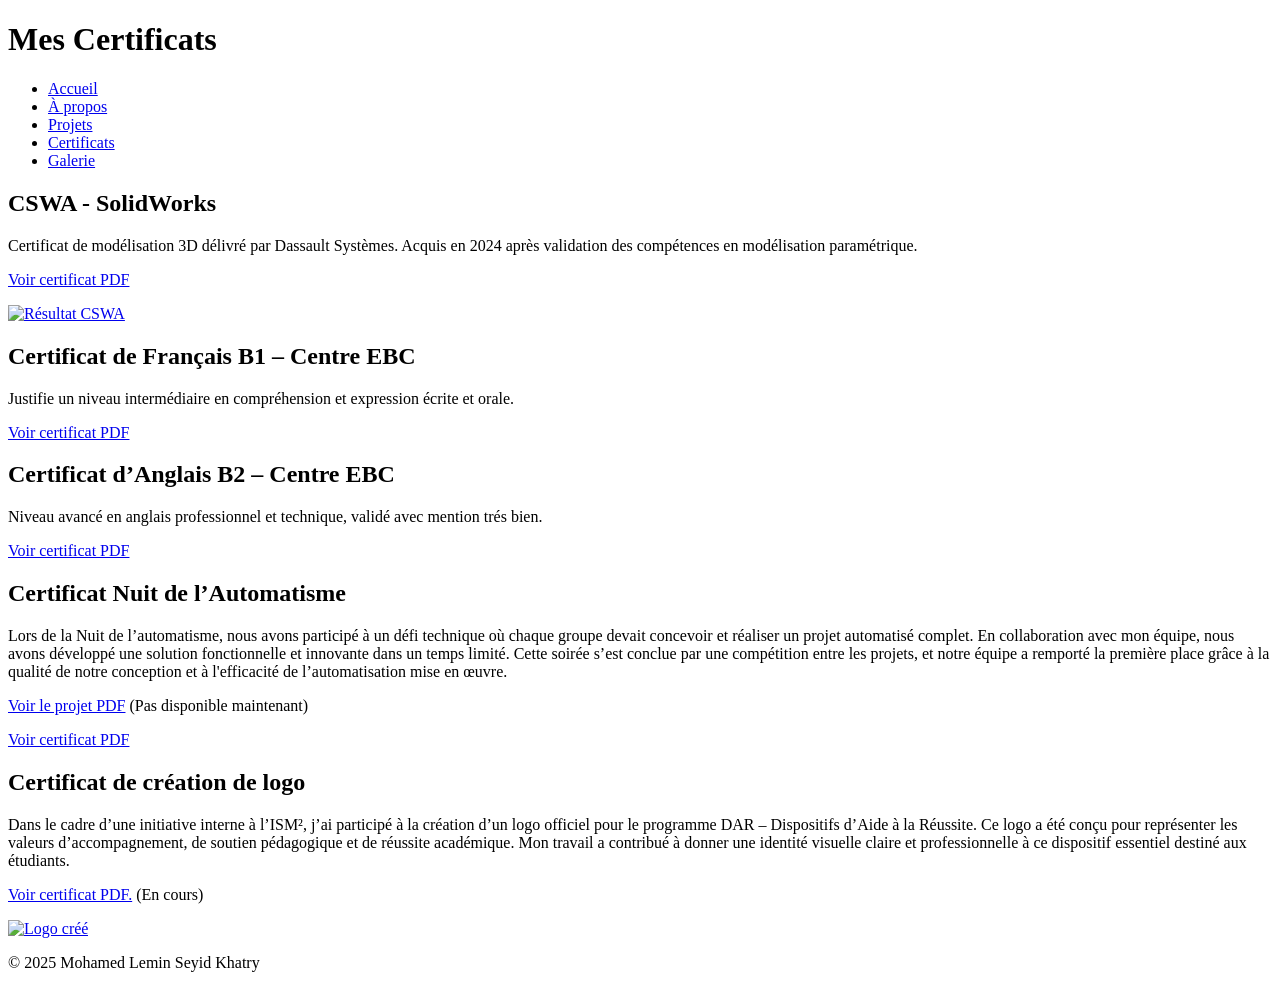
==== certificates.html @ 564bdb36 "Add files via upload" ====
<!DOCTYPE html>
<html lang="fr">
<head>
    <meta charset="UTF-8">
    <title>Certificats</title>
    <link rel="stylesheet" href="css/style.css">
</head>
<body>
<header>
    <h1>Mes Certificats</h1>
    <nav>
        <ul>
            <li><a href="index.html">Accueil</a></li>
            <li><a href="about.html">À propos</a></li>
            <li><a href="projects.html">Projets</a></li>
            <li><a href="certificates.html">Certificats</a></li>
            <li><a href="gallery.html">Galerie</a></li>
        </ul>
    </nav>
</header>
<main>
    <h2>CSWA - SolidWorks</h2>
    <p>Certificat de modélisation 3D délivré par Dassault Systèmes. Acquis en 2024 après validation des compétences en modélisation paramétrique.</p>
    <p><a href="certificates/cswa.pdf" target="_blank">Voir certificat PDF</a></p>
    <p><a href="images/cswa_result.jpg" target="_blank">
        <img src="images/cswa_result.jpg" alt="Résultat CSWA" width="300">
      </a></p>

    <h2>Certificat de Français B1 – Centre EBC</h2>
    <p>Justifie un niveau intermédiaire en compréhension et expression écrite et orale.</p>
    <p><a href="certificates/francais.pdf" target="_blank">Voir certificat PDF</a></p>

    <h2>Certificat d’Anglais B2 – Centre EBC</h2>
    <p>Niveau avancé en anglais professionnel et technique, validé avec mention trés bien.</p>
    <p><a href="certificates/anglais.pdf" target="_blank">Voir certificat PDF</a></p>

    <h2>Certificat Nuit de l’Automatisme</h2>
    <p>Lors de la Nuit de l’automatisme, nous avons participé à un défi technique où chaque groupe devait concevoir et réaliser un projet automatisé complet. En collaboration avec mon équipe, nous avons développé une solution fonctionnelle et innovante dans un temps limité. Cette soirée s’est conclue par une compétition entre les projets, et notre équipe a remporté la première place grâce à la qualité de notre conception et à l'efficacité de l’automatisation mise en œuvre.</p>
    <p><a href="certificates/projet.pdf" target="_blank">Voir le projet PDF</a> (Pas disponible maintenant)</p>
    <p><a href="certificates/automatisme.pdf" target="_blank">Voir certificat PDF</a></p>

    <h2>Certificat de création de logo</h2>
    <p>Dans le cadre d’une initiative interne à l’ISM², j’ai participé à la création d’un logo officiel pour le programme DAR – Dispositifs d’Aide à la Réussite. Ce logo a été conçu pour représenter les valeurs d’accompagnement, de soutien pédagogique et de réussite académique. Mon travail a contribué à donner une identité visuelle claire et professionnelle à ce dispositif essentiel destiné aux étudiants.</p>
    <p><a href="certificates/logo_certificat.pdf" target="_blank">Voir certificat PDF.</a> (En cours)</p>
    <p><a href="images/logo_sample.png" target="_blank">
        <img src="images/logo_sample.png" alt="Logo créé" width="300">
      </a></p>
</main>
<footer>
    <p>&copy; 2025 Mohamed Lemin Seyid Khatry</p>
</footer>
</body>
</html>
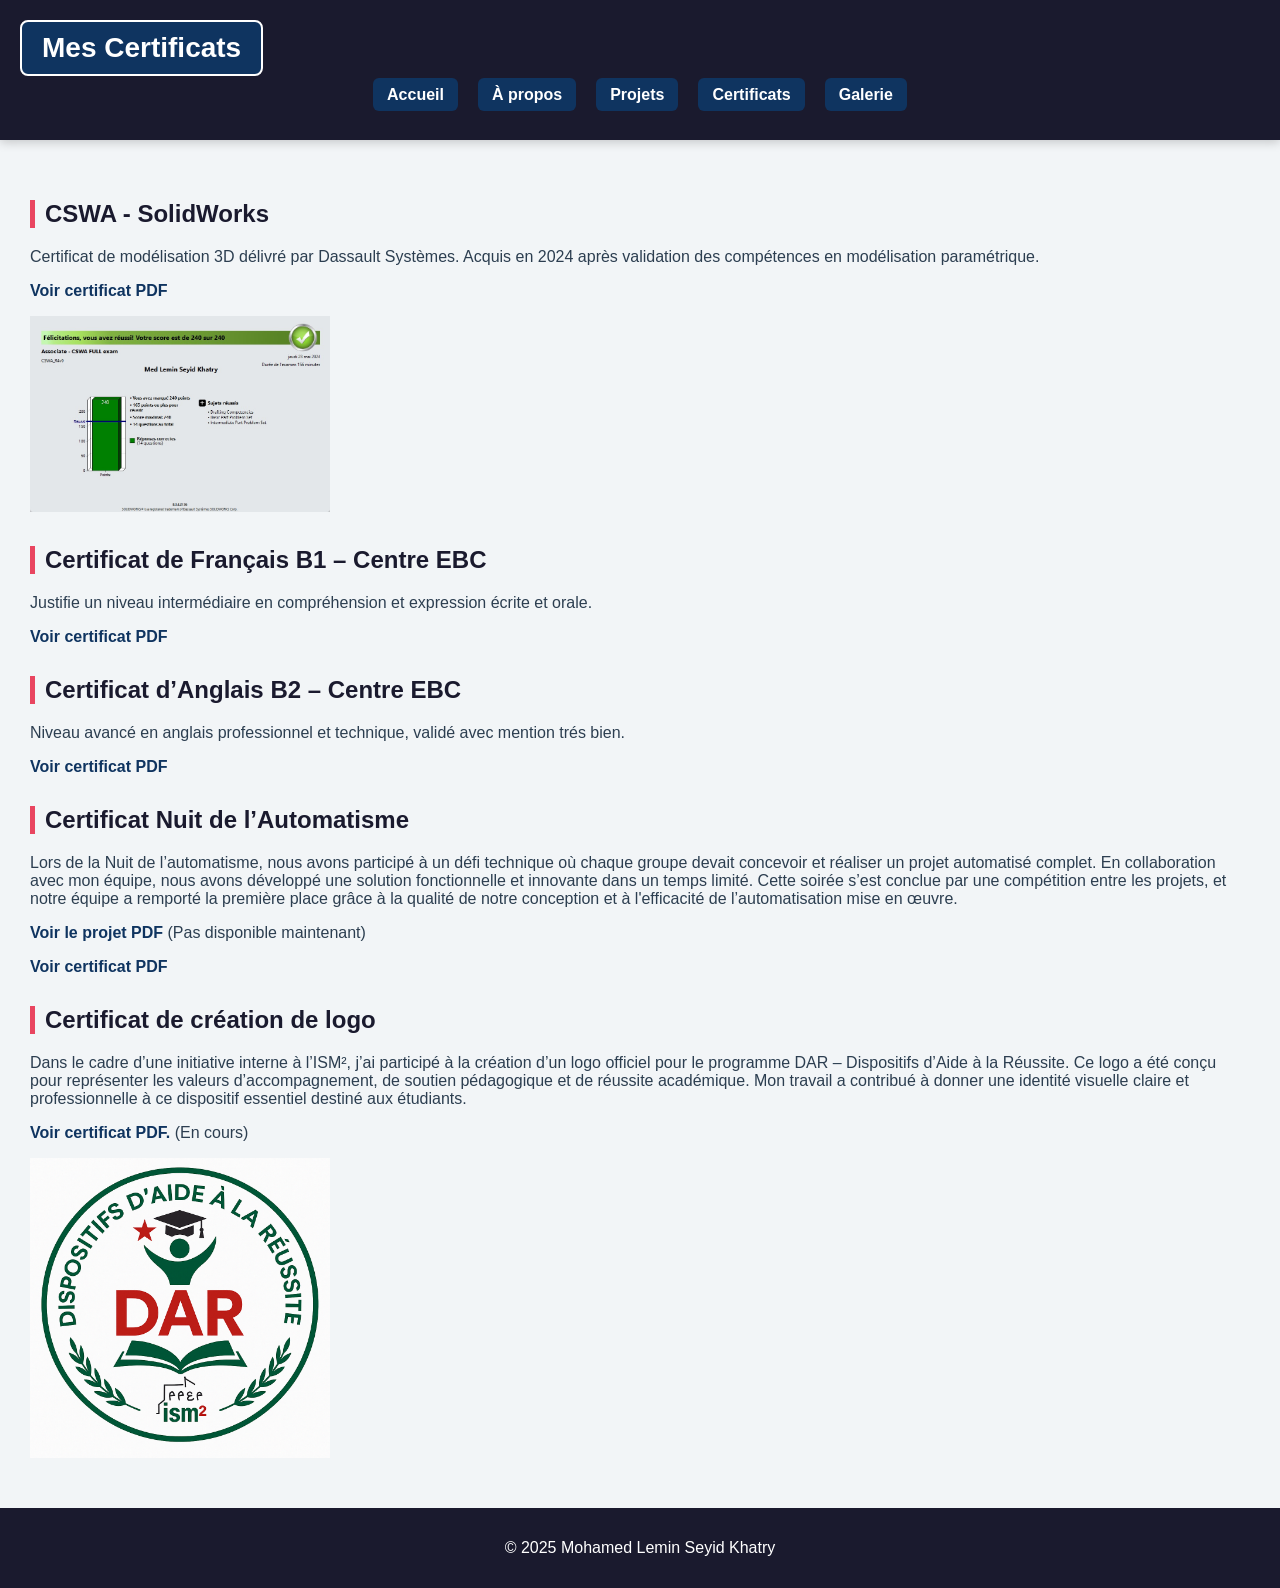
==== commit b8e269e8: "Add files via upload" ====
--- a/certificates.html
+++ b/certificates.html
@@ -23,8 +23,8 @@
     <h2>CSWA - SolidWorks</h2>
     <p>Certificat de modélisation 3D délivré par Dassault Systèmes. Acquis en 2024 après validation des compétences en modélisation paramétrique.</p>
     <p><a href="certificates/cswa.pdf" target="_blank">Voir certificat PDF</a></p>
-    <p><a href="images/cswa_result.jpg" target="_blank">
-        <img src="images/cswa_result.jpg" alt="Résultat CSWA" width="300">
+    <p><a href="images/cswa_result.JPG" target="_blank">
+        <img src="images/cswa_result.JPG" alt="Résultat CSWA" width="300">
       </a></p>
 
     <h2>Certificat de Français B1 – Centre EBC</h2>
--- a/css/style.css
+++ b/css/style.css
@@ -0,0 +1,124 @@
+
+body {
+    font-family: 'Segoe UI', sans-serif;
+    margin: 0;
+    padding: 0;
+    display: flex;
+    flex-direction: column;
+    min-height: 100vh;
+    background: #f2f5f7;
+    color: #2c3e50;
+}
+
+header {
+    background-color: #1a1a2e;
+    color: white;
+    padding: 20px;
+    position: relative;
+    box-shadow: 0 2px 10px rgba(0,0,0,0.2);
+}
+
+header h1 {
+    margin: 0;
+    padding: 10px 20px;
+    font-size: 28px;
+    display: inline-block;
+    border: 2px solid  white;
+    border-radius: 8px;
+    transition: all 0.3s ease;
+    cursor: pointer;
+    background-color: #0f3460;
+}
+
+header h1:hover {
+    transform: scale(1.05);
+    background-color: #e94560;
+    color: white;
+}
+
+.corner-pic {
+    width: 100px;
+    height: 100px;
+    border-radius: 50%;
+    object-fit: cover;
+    position: absolute;
+    top: 10px;
+    left: 10px;
+    border: 3px solid white;
+    transition: transform 0.3s ease;
+}
+
+.corner-pic:hover {
+    transform: rotate(5deg) scale(1.05);
+}
+
+nav ul {
+    list-style: none;
+    display: flex;
+    justify-content: center;
+    flex-wrap: wrap;
+    gap: 20px;
+    padding-left: 0;
+    margin-top: 10px;
+}
+
+nav ul li a {
+    background-color: #0f3460;
+    color: white;
+    text-decoration: none;
+    font-weight: bold;
+    padding: 8px 14px;
+    border-radius: 6px;
+    transition: all 0.3s ease;
+}
+
+nav ul li a:hover {
+    transform: scale(1.1);
+    background-color: #e94560;
+    color: white;
+}
+
+main {
+    flex: 1;
+    padding: 30px;
+    animation: fadeIn 1s ease-in;
+}
+
+h2, h3 {
+    color: #1a1a2e;
+    border-left: 5px solid #e94560;
+    padding-left: 10px;
+    margin-top: 30px;
+}
+
+footer {
+    background: #1a1a2e;
+    color: white;
+    text-align: center;
+    padding: 15px;
+    margin-top: auto;
+}
+
+img {
+    transition: transform 0.3s ease;
+}
+
+img:hover {
+    transform: scale(1.03);
+}
+
+a {
+    color: #0f3460;
+    font-weight: bold;
+    text-decoration: none;
+}
+
+a:hover {
+    color: #e94560;
+}
+
+/* Animation */
+@keyframes fadeIn {
+    0% {opacity: 0;}
+    100% {opacity: 1;}
+}
